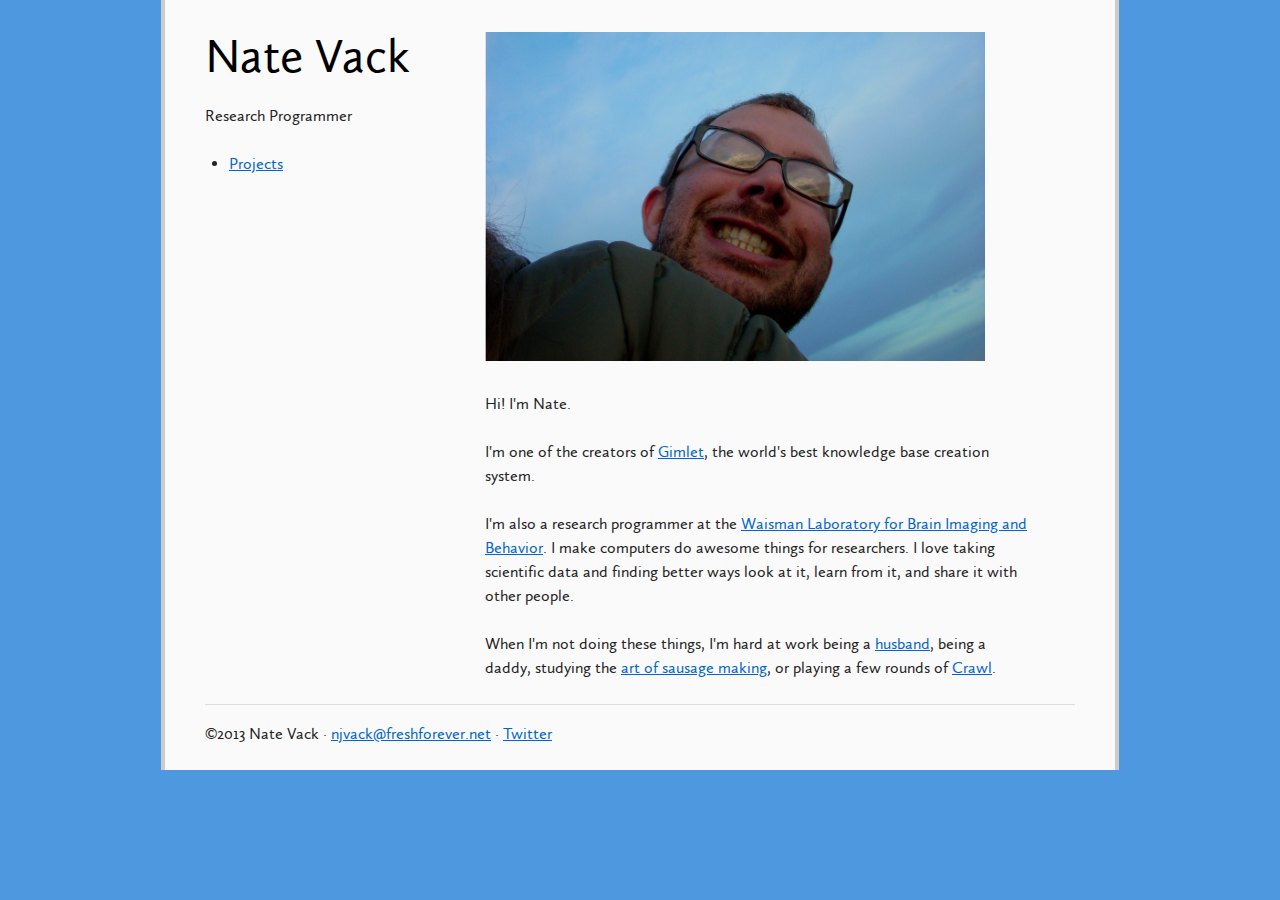
==== index.html @ ebdc11b4 "Woo" ====
<!DOCTYPE html>
<html>
  <head>
    <meta http-equiv="Content-type" content="text/html; charset=utf-8">
    <title>freshforever.net</title>
    <link rel="stylesheet" href="public/docs/css/blueprint/screen.css" type="text/css" media="screen">
    <link rel="stylesheet" href="public/docs/css/site.css" type="text/css" media="screen">
  </head>
  <body>
    <div class="container">
      <div id="wrapper" class="span-24">
        <div class="span-22 prepend-1" style="margin-top:32px;">
          <div class="span-6">
            <h1>
              <a href="index.html">Nate Vack</a>
            </h1>
            <p>
              Research Programmer
            </p>
            
            <ul id="navigation" class="col two">
      <li>
      <a href="projects/index.html">Projects</a>
        <ol class="children">
      <li>
      <a href="projects/gimlet/index.html">Gimlet</a>
      
    </li>
      <li>
      <a href="projects/scatterize/index.html">Scatterize</a>
      
    </li>
      <li>
      <a href="projects/bioread/index.html">Bioread</a>
      
    </li>
      <li>
      <a href="projects/smsgame/index.html">Smsgame</a>
      
    </li>
      <li>
      <a href="projects/gazehound/index.html">Gazehound</a>
      
    </li>
      <li>
      <a href="projects/meditime/index.html">Meditime</a>
      
    </li>
      <li>
      <a href="projects/optimus/index.html">Optimus</a>
      
    </li>
      <li>
      <a href="projects/self-other/index.html">Self Other</a>
      
    </li>
      <li>
      <a href="projects/libstats/index.html">Libstats</a>
      
    </li>
      <li>
      <a href="projects/bibapp/index.html">Bibapp</a>
      
    </li>
      <li>
      <a href="projects/wendt/index.html">Wendt</a>
      
    </li>
  
  </ol>

    </li>
  
</ul>
            
          </div>
          <div id="content" class="span-14 prepend-1 last">

            <div class="description">
                <div class="image">
    <img src="content/index/10.png" alt="freshforever.net" width="500" height="329">
    
  </div>

              <br />
              <p>Hi! I'm Nate.</p>

<p>I'm one of the creators of <a href="http://gimlet.us">Gimlet</a>, the world's best knowledge base creation system.</p>

<p>I'm also a research programmer at the <a href="http://brainimaging.waisman.wisc.edu">Waisman Laboratory for Brain Imaging and Behavior</a>. I make computers do awesome things for researchers. I love taking scientific data and finding better ways look at it, learn from it, and share it with other people.</p>

<p>When I'm not doing these things, I'm hard at work being a <a href="http://kristinavack.com">husband</a>, being a daddy, studying the <a href="http://www.amazon.com/Charcuterie-Craft-Salting-Smoking-Curing/dp/0393058298">art of sausage making</a>, or playing a few rounds of <a href="http://crawl.develz.org">Crawl</a>.</p>

            </div>
          </div>

          <hr>
<p id="footer" class="span-14">
  &copy;2013 Nate Vack
  &middot;
  <a href="mailto:njvack@freshforever.net">njvack@freshforever.net</a>
  &middot;
  <a href="https://twitter.com/njvack">Twitter</a>
</p>

      
        </div>
      </div>
    </div>
  </body>
</html>
<!-- Stacey(2.3.0): ba1062048bf090b8addcd97e8e32d3c3 -->
<!-- Cached. -->
---- public/docs/css/blueprint/screen.css ----
/* -----------------------------------------------------------------------


 Blueprint CSS Framework 1.0.1
 http://blueprintcss.org

   * Copyright (c) 2007-Present. See LICENSE for more info.
   * See README for instructions on how to use Blueprint.
   * For credits and origins, see AUTHORS.
   * This is a compressed file. See the sources in the 'src' directory.

----------------------------------------------------------------------- */

/* reset.css */
html {margin:0;padding:0;border:0;}
body, div, span, object, iframe, h1, h2, h3, h4, h5, h6, p, blockquote, pre, a, abbr, acronym, address, code, del, dfn, em, img, q, dl, dt, dd, ol, ul, li, fieldset, form, label, legend, table, caption, tbody, tfoot, thead, tr, th, td, article, aside, dialog, figure, footer, header, hgroup, nav, section {margin:0;padding:0;border:0;font-size:100%;font:inherit;vertical-align:baseline;}
article, aside, details, figcaption, figure, dialog, footer, header, hgroup, menu, nav, section {display:block;}
body {line-height:1.5;background:white;}
table {border-collapse:separate;border-spacing:0;}
caption, th, td {text-align:left;font-weight:normal;float:none !important;}
table, th, td {vertical-align:middle;}
blockquote:before, blockquote:after, q:before, q:after {content:'';}
blockquote, q {quotes:"" "";}
a img {border:none;}
:focus {outline:0;}

/* typography.css */
html {font-size:100.01%;}
body {font-size:75%;color:#222;background:#fff;font-family:"Helvetica Neue", Arial, Helvetica, sans-serif;}
h1, h2, h3, h4, h5, h6 {font-weight:normal;color:#111;}
h1 {font-size:3em;line-height:1;margin-bottom:0.5em;}
h2 {font-size:2em;margin-bottom:0.75em;}
h3 {font-size:1.5em;line-height:1;margin-bottom:1em;}
h4 {font-size:1.2em;line-height:1.25;margin-bottom:1.25em;}
h5 {font-size:1em;font-weight:bold;margin-bottom:1.5em;}
h6 {font-size:1em;font-weight:bold;}
h1 img, h2 img, h3 img, h4 img, h5 img, h6 img {margin:0;}
p {margin:0 0 1.5em;}
.left {float:left !important;}
p .left {margin:1.5em 1.5em 1.5em 0;padding:0;}
.right {float:right !important;}
p .right {margin:1.5em 0 1.5em 1.5em;padding:0;}
a:focus, a:hover {color:#09f;}
a {color:#06c;text-decoration:underline;}
blockquote {margin:1.5em;color:#666;font-style:italic;}
strong, dfn {font-weight:bold;}
em, dfn {font-style:italic;}
sup, sub {line-height:0;}
abbr, acronym {border-bottom:1px dotted #666;}
address {margin:0 0 1.5em;font-style:italic;}
del {color:#666;}
pre {margin:1.5em 0;white-space:pre;}
pre, code, tt {font:1em 'andale mono', 'lucida console', monospace;line-height:1.5;}
li ul, li ol {margin:0;}
ul, ol {margin:0 1.5em 1.5em 0;padding-left:1.5em;}
ul {list-style-type:disc;}
ol {list-style-type:decimal;}
dl {margin:0 0 1.5em 0;}
dl dt {font-weight:bold;}
dd {margin-left:1.5em;}
table {margin-bottom:1.4em;width:100%;}
th {font-weight:bold;}
thead th {background:#c3d9ff;}
th, td, caption {padding:4px 10px 4px 5px;}
tbody tr:nth-child(even) td, tbody tr.even td {background:#e5ecf9;}
tfoot {font-style:italic;}
caption {background:#eee;}
.small {font-size:.8em;margin-bottom:1.875em;line-height:1.875em;}
.large {font-size:1.2em;line-height:2.5em;margin-bottom:1.25em;}
.hide {display:none;}
.quiet {color:#666;}
.loud {color:#000;}
.highlight {background:#ff0;}
.added {background:#060;color:#fff;}
.removed {background:#900;color:#fff;}
.first {margin-left:0;padding-left:0;}
.last {margin-right:0;padding-right:0;}
.top {margin-top:0;padding-top:0;}
.bottom {margin-bottom:0;padding-bottom:0;}

/* forms.css */
label {font-weight:bold;}
fieldset {padding:0 1.4em 1.4em 1.4em;margin:0 0 1.5em 0;border:1px solid #ccc;}
legend {font-weight:bold;font-size:1.2em;margin-top:-0.2em;margin-bottom:1em;}
fieldset, #IE8#HACK {padding-top:1.4em;}
legend, #IE8#HACK {margin-top:0;margin-bottom:0;}
input[type=text], input[type=password], input[type=url], input[type=email], input.text, input.title, textarea {background-color:#fff;border:1px solid #bbb;color:#000;}
input[type=text]:focus, input[type=password]:focus, input[type=url]:focus, input[type=email]:focus, input.text:focus, input.title:focus, textarea:focus {border-color:#666;}
select {background-color:#fff;border-width:1px;border-style:solid;}
input[type=text], input[type=password], input[type=url], input[type=email], input.text, input.title, textarea, select {margin:0.5em 0;}
input.text, input.title {width:300px;padding:5px;}
input.title {font-size:1.5em;}
textarea {width:390px;height:250px;padding:5px;}
form.inline {line-height:3;}
form.inline p {margin-bottom:0;}
.error, .alert, .notice, .success, .info {padding:0.8em;margin-bottom:1em;border:2px solid #ddd;}
.error, .alert {background:#fbe3e4;color:#8a1f11;border-color:#fbc2c4;}
.notice {background:#fff6bf;color:#514721;border-color:#ffd324;}
.success {background:#e6efc2;color:#264409;border-color:#c6d880;}
.info {background:#d5edf8;color:#205791;border-color:#92cae4;}
.error a, .alert a {color:#8a1f11;}
.notice a {color:#514721;}
.success a {color:#264409;}
.info a {color:#205791;}

/* grid.css */
.container {width:950px;margin:0 auto;}
.showgrid {background:url(src/grid.png);}
.column, .span-1, .span-2, .span-3, .span-4, .span-5, .span-6, .span-7, .span-8, .span-9, .span-10, .span-11, .span-12, .span-13, .span-14, .span-15, .span-16, .span-17, .span-18, .span-19, .span-20, .span-21, .span-22, .span-23, .span-24 {float:left;margin-right:10px;}
.last {margin-right:0;}
.span-1 {width:30px;}
.span-2 {width:70px;}
.span-3 {width:110px;}
.span-4 {width:150px;}
.span-5 {width:190px;}
.span-6 {width:230px;}
.span-7 {width:270px;}
.span-8 {width:310px;}
.span-9 {width:350px;}
.span-10 {width:390px;}
.span-11 {width:430px;}
.span-12 {width:470px;}
.span-13 {width:510px;}
.span-14 {width:550px;}
.span-15 {width:590px;}
.span-16 {width:630px;}
.span-17 {width:670px;}
.span-18 {width:710px;}
.span-19 {width:750px;}
.span-20 {width:790px;}
.span-21 {width:830px;}
.span-22 {width:870px;}
.span-23 {width:910px;}
.span-24 {width:950px;margin-right:0;}
input.span-1, textarea.span-1, input.span-2, textarea.span-2, input.span-3, textarea.span-3, input.span-4, textarea.span-4, input.span-5, textarea.span-5, input.span-6, textarea.span-6, input.span-7, textarea.span-7, input.span-8, textarea.span-8, input.span-9, textarea.span-9, input.span-10, textarea.span-10, input.span-11, textarea.span-11, input.span-12, textarea.span-12, input.span-13, textarea.span-13, input.span-14, textarea.span-14, input.span-15, textarea.span-15, input.span-16, textarea.span-16, input.span-17, textarea.span-17, input.span-18, textarea.span-18, input.span-19, textarea.span-19, input.span-20, textarea.span-20, input.span-21, textarea.span-21, input.span-22, textarea.span-22, input.span-23, textarea.span-23, input.span-24, textarea.span-24 {border-left-width:1px;border-right-width:1px;padding-left:5px;padding-right:5px;}
input.span-1, textarea.span-1 {width:18px;}
input.span-2, textarea.span-2 {width:58px;}
input.span-3, textarea.span-3 {width:98px;}
input.span-4, textarea.span-4 {width:138px;}
input.span-5, textarea.span-5 {width:178px;}
input.span-6, textarea.span-6 {width:218px;}
input.span-7, textarea.span-7 {width:258px;}
input.span-8, textarea.span-8 {width:298px;}
input.span-9, textarea.span-9 {width:338px;}
input.span-10, textarea.span-10 {width:378px;}
input.span-11, textarea.span-11 {width:418px;}
input.span-12, textarea.span-12 {width:458px;}
input.span-13, textarea.span-13 {width:498px;}
input.span-14, textarea.span-14 {width:538px;}
input.span-15, textarea.span-15 {width:578px;}
input.span-16, textarea.span-16 {width:618px;}
input.span-17, textarea.span-17 {width:658px;}
input.span-18, textarea.span-18 {width:698px;}
input.span-19, textarea.span-19 {width:738px;}
input.span-20, textarea.span-20 {width:778px;}
input.span-21, textarea.span-21 {width:818px;}
input.span-22, textarea.span-22 {width:858px;}
input.span-23, textarea.span-23 {width:898px;}
input.span-24, textarea.span-24 {width:938px;}
.append-1 {padding-right:40px;}
.append-2 {padding-right:80px;}
.append-3 {padding-right:120px;}
.append-4 {padding-right:160px;}
.append-5 {padding-right:200px;}
.append-6 {padding-right:240px;}
.append-7 {padding-right:280px;}
.append-8 {padding-right:320px;}
.append-9 {padding-right:360px;}
.append-10 {padding-right:400px;}
.append-11 {padding-right:440px;}
.append-12 {padding-right:480px;}
.append-13 {padding-right:520px;}
.append-14 {padding-right:560px;}
.append-15 {padding-right:600px;}
.append-16 {padding-right:640px;}
.append-17 {padding-right:680px;}
.append-18 {padding-right:720px;}
.append-19 {padding-right:760px;}
.append-20 {padding-right:800px;}
.append-21 {padding-right:840px;}
.append-22 {padding-right:880px;}
.append-23 {padding-right:920px;}
.prepend-1 {padding-left:40px;}
.prepend-2 {padding-left:80px;}
.prepend-3 {padding-left:120px;}
.prepend-4 {padding-left:160px;}
.prepend-5 {padding-left:200px;}
.prepend-6 {padding-left:240px;}
.prepend-7 {padding-left:280px;}
.prepend-8 {padding-left:320px;}
.prepend-9 {padding-left:360px;}
.prepend-10 {padding-left:400px;}
.prepend-11 {padding-left:440px;}
.prepend-12 {padding-left:480px;}
.prepend-13 {padding-left:520px;}
.prepend-14 {padding-left:560px;}
.prepend-15 {padding-left:600px;}
.prepend-16 {padding-left:640px;}
.prepend-17 {padding-left:680px;}
.prepend-18 {padding-left:720px;}
.prepend-19 {padding-left:760px;}
.prepend-20 {padding-left:800px;}
.prepend-21 {padding-left:840px;}
.prepend-22 {padding-left:880px;}
.prepend-23 {padding-left:920px;}
.border {padding-right:4px;margin-right:5px;border-right:1px solid #ddd;}
.colborder {padding-right:24px;margin-right:25px;border-right:1px solid #ddd;}
.pull-1 {margin-left:-40px;}
.pull-2 {margin-left:-80px;}
.pull-3 {margin-left:-120px;}
.pull-4 {margin-left:-160px;}
.pull-5 {margin-left:-200px;}
.pull-6 {margin-left:-240px;}
.pull-7 {margin-left:-280px;}
.pull-8 {margin-left:-320px;}
.pull-9 {margin-left:-360px;}
.pull-10 {margin-left:-400px;}
.pull-11 {margin-left:-440px;}
.pull-12 {margin-left:-480px;}
.pull-13 {margin-left:-520px;}
.pull-14 {margin-left:-560px;}
.pull-15 {margin-left:-600px;}
.pull-16 {margin-left:-640px;}
.pull-17 {margin-left:-680px;}
.pull-18 {margin-left:-720px;}
.pull-19 {margin-left:-760px;}
.pull-20 {margin-left:-800px;}
.pull-21 {margin-left:-840px;}
.pull-22 {margin-left:-880px;}
.pull-23 {margin-left:-920px;}
.pull-24 {margin-left:-960px;}
.pull-1, .pull-2, .pull-3, .pull-4, .pull-5, .pull-6, .pull-7, .pull-8, .pull-9, .pull-10, .pull-11, .pull-12, .pull-13, .pull-14, .pull-15, .pull-16, .pull-17, .pull-18, .pull-19, .pull-20, .pull-21, .pull-22, .pull-23, .pull-24 {float:left;position:relative;}
.push-1 {margin:0 -40px 1.5em 40px;}
.push-2 {margin:0 -80px 1.5em 80px;}
.push-3 {margin:0 -120px 1.5em 120px;}
.push-4 {margin:0 -160px 1.5em 160px;}
.push-5 {margin:0 -200px 1.5em 200px;}
.push-6 {margin:0 -240px 1.5em 240px;}
.push-7 {margin:0 -280px 1.5em 280px;}
.push-8 {margin:0 -320px 1.5em 320px;}
.push-9 {margin:0 -360px 1.5em 360px;}
.push-10 {margin:0 -400px 1.5em 400px;}
.push-11 {margin:0 -440px 1.5em 440px;}
.push-12 {margin:0 -480px 1.5em 480px;}
.push-13 {margin:0 -520px 1.5em 520px;}
.push-14 {margin:0 -560px 1.5em 560px;}
.push-15 {margin:0 -600px 1.5em 600px;}
.push-16 {margin:0 -640px 1.5em 640px;}
.push-17 {margin:0 -680px 1.5em 680px;}
.push-18 {margin:0 -720px 1.5em 720px;}
.push-19 {margin:0 -760px 1.5em 760px;}
.push-20 {margin:0 -800px 1.5em 800px;}
.push-21 {margin:0 -840px 1.5em 840px;}
.push-22 {margin:0 -880px 1.5em 880px;}
.push-23 {margin:0 -920px 1.5em 920px;}
.push-24 {margin:0 -960px 1.5em 960px;}
.push-1, .push-2, .push-3, .push-4, .push-5, .push-6, .push-7, .push-8, .push-9, .push-10, .push-11, .push-12, .push-13, .push-14, .push-15, .push-16, .push-17, .push-18, .push-19, .push-20, .push-21, .push-22, .push-23, .push-24 {float:left;position:relative;}
div.prepend-top, .prepend-top {margin-top:1.5em;}
div.append-bottom, .append-bottom {margin-bottom:1.5em;}
.box {padding:1.5em;margin-bottom:1.5em;background:#e5eCf9;}
hr {background:#ddd;color:#ddd;clear:both;float:none;width:100%;height:1px;margin:0 0 17px;border:none;}
hr.space {background:#fff;color:#fff;visibility:hidden;}
.clearfix:after, .container:after {content:"\0020";display:block;height:0;clear:both;visibility:hidden;overflow:hidden;}
.clearfix, .container {display:block;}
.clear {clear:both;}
---- public/docs/css/site.css ----
@font-face {
    font-family: 'CallunaSansRegular';
    src: url('callunasansregular-webfont.eot');
    src: url('callunasansregular-webfont.eot%3F') format('embedded-opentype'),
         url('callunasansregular-webfont.woff') format('woff'),
         url('callunasansregular-webfont.ttf') format('truetype'),
         url('callunasansregular-webfont.svg') format('svg');
    font-weight: normal;
    font-style: normal;

}

.inline{display:inline; margin:0;}
body{background-color:#4E98E0; font-family: 'CallunaSansRegular', serif; font-size:16px;}
div.container{background-color:#FAFAFA; border-left:4px solid #CCC; border-right:4px solid #CCC;}
.category div.image{text-align:center; border: 1px solid #BBB; background-color: #fff;}
.category div.image:hover {border: 1px solid #333;}

div.image p{margin-top:12px;}

div.image {color: #111;}

div.image h4 {margin-bottom:0;}
div.image h4 a {color: #555; text-decoration: none;}
div.image:hover h4 a {color: #111;}

/* Hide sub-navigation lists */
ul li ol {display:none;}
h1, h2, h3, h4, h5, h6 { font-weight: normal; }
h1 { color:#000; }

h1 a {color:inherit; text-decoration: none;}

hr {color:#CCC;}
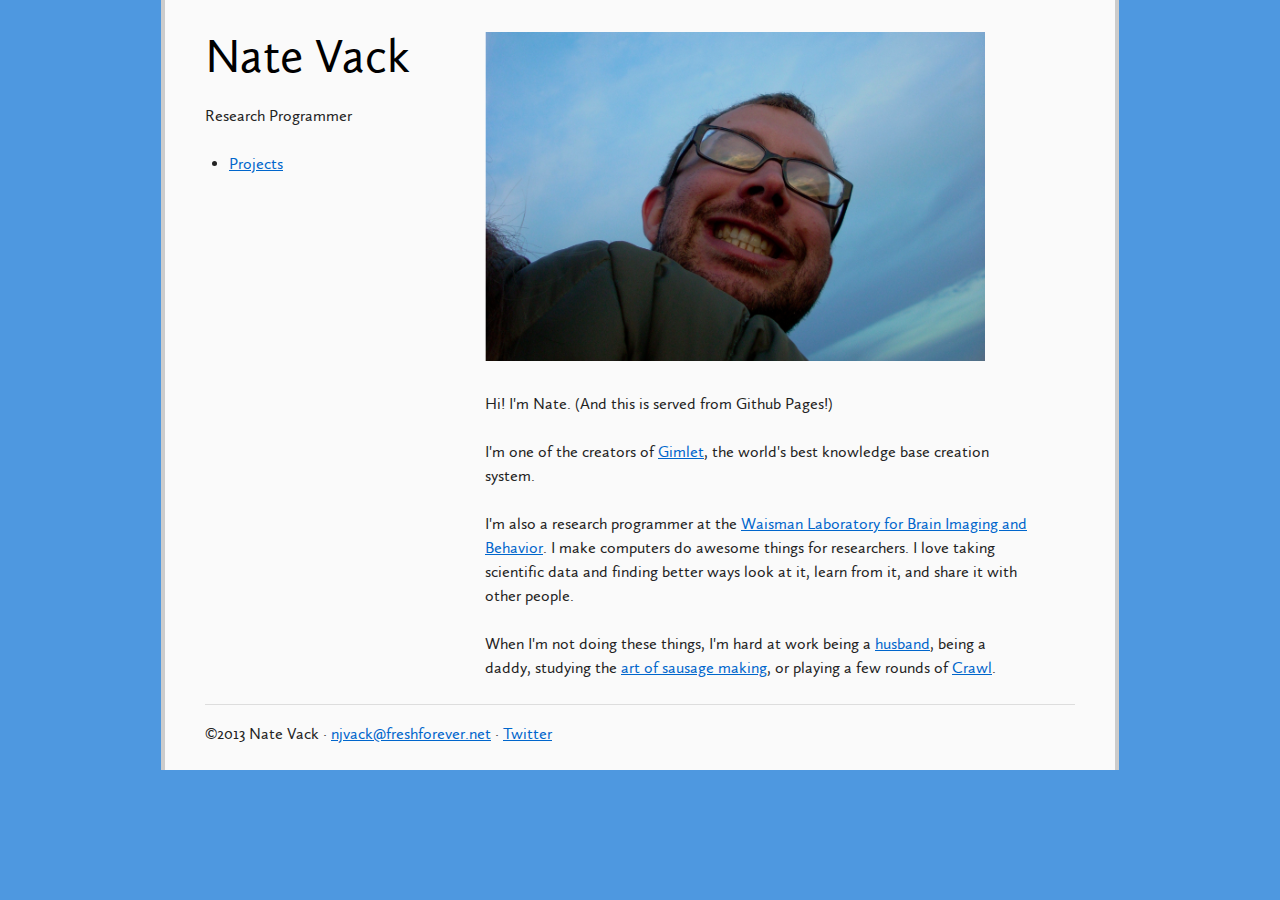
==== commit 7542567c: "Update index.html" ====
--- a/index.html
+++ b/index.html
@@ -83,7 +83,7 @@
   </div>
 
               <br />
-              <p>Hi! I'm Nate.</p>
+              <p>Hi! I'm Nate. (And this is served from Github Pages!)</p>
 
 <p>I'm one of the creators of <a href="http://gimlet.us">Gimlet</a>, the world's best knowledge base creation system.</p>
 
@@ -110,4 +110,4 @@
   </body>
 </html>
 <!-- Stacey(2.3.0): ba1062048bf090b8addcd97e8e32d3c3 -->
-<!-- Cached. -->+<!-- Cached. -->
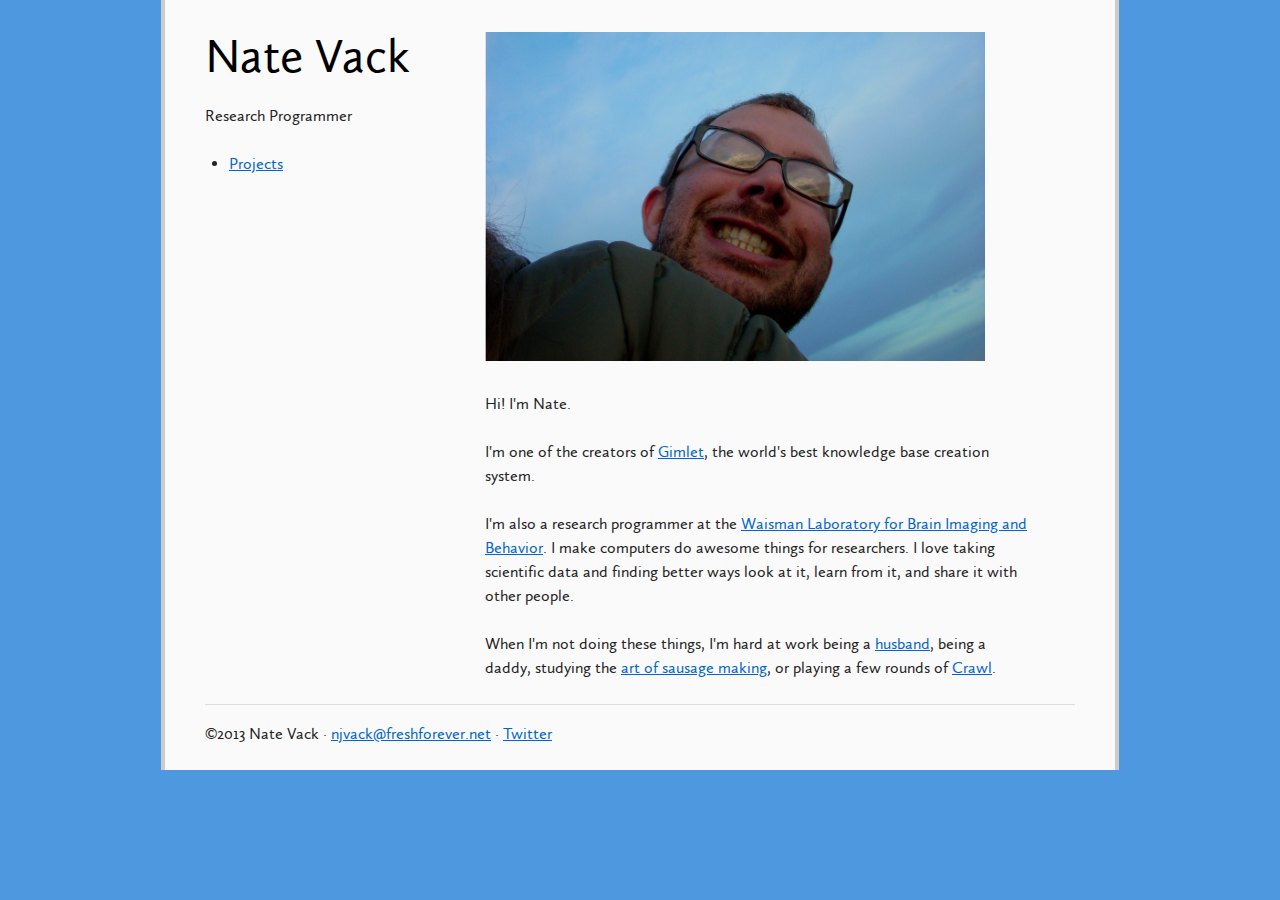
==== commit 19cbf26a: "Update index.html" ====
--- a/index.html
+++ b/index.html
@@ -83,7 +83,7 @@
   </div>
 
               <br />
-              <p>Hi! I'm Nate. (And this is served from Github Pages!)</p>
+              <p>Hi! I'm Nate.</p>
 
 <p>I'm one of the creators of <a href="http://gimlet.us">Gimlet</a>, the world's best knowledge base creation system.</p>
 
